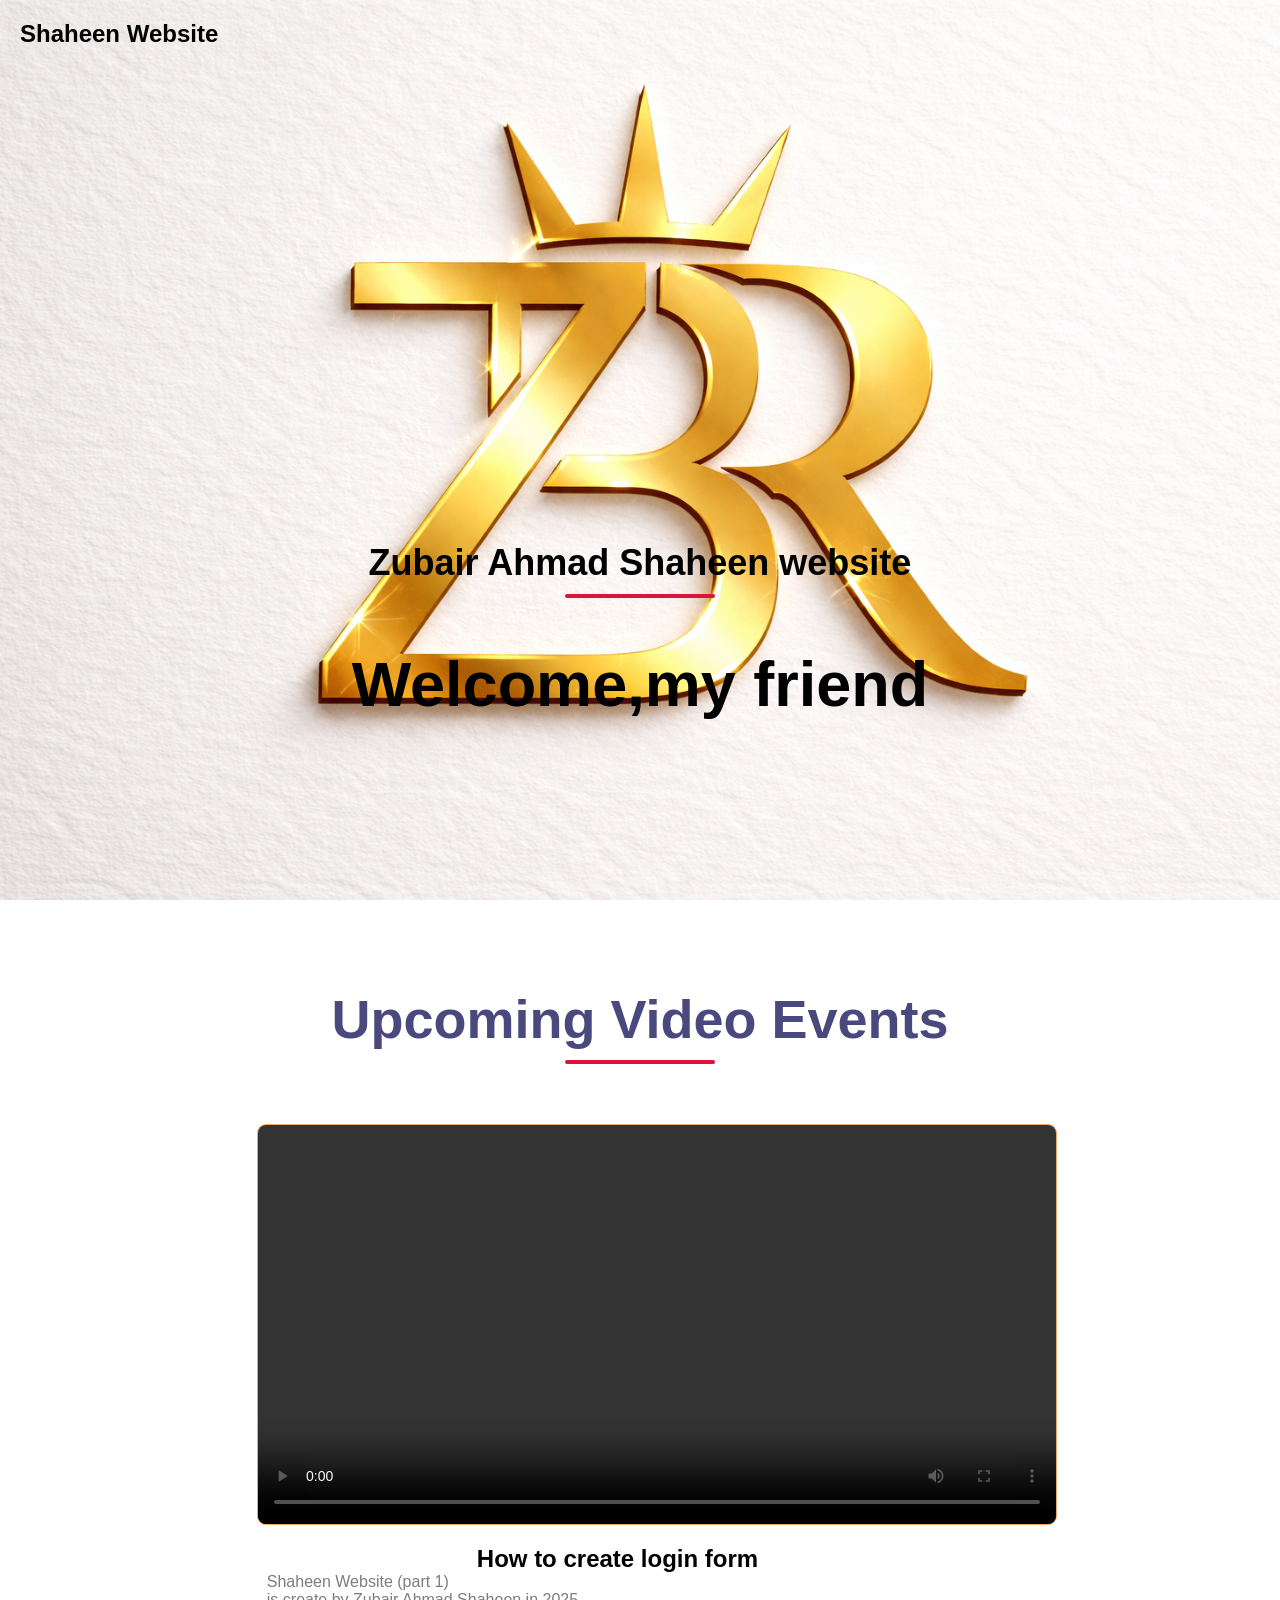
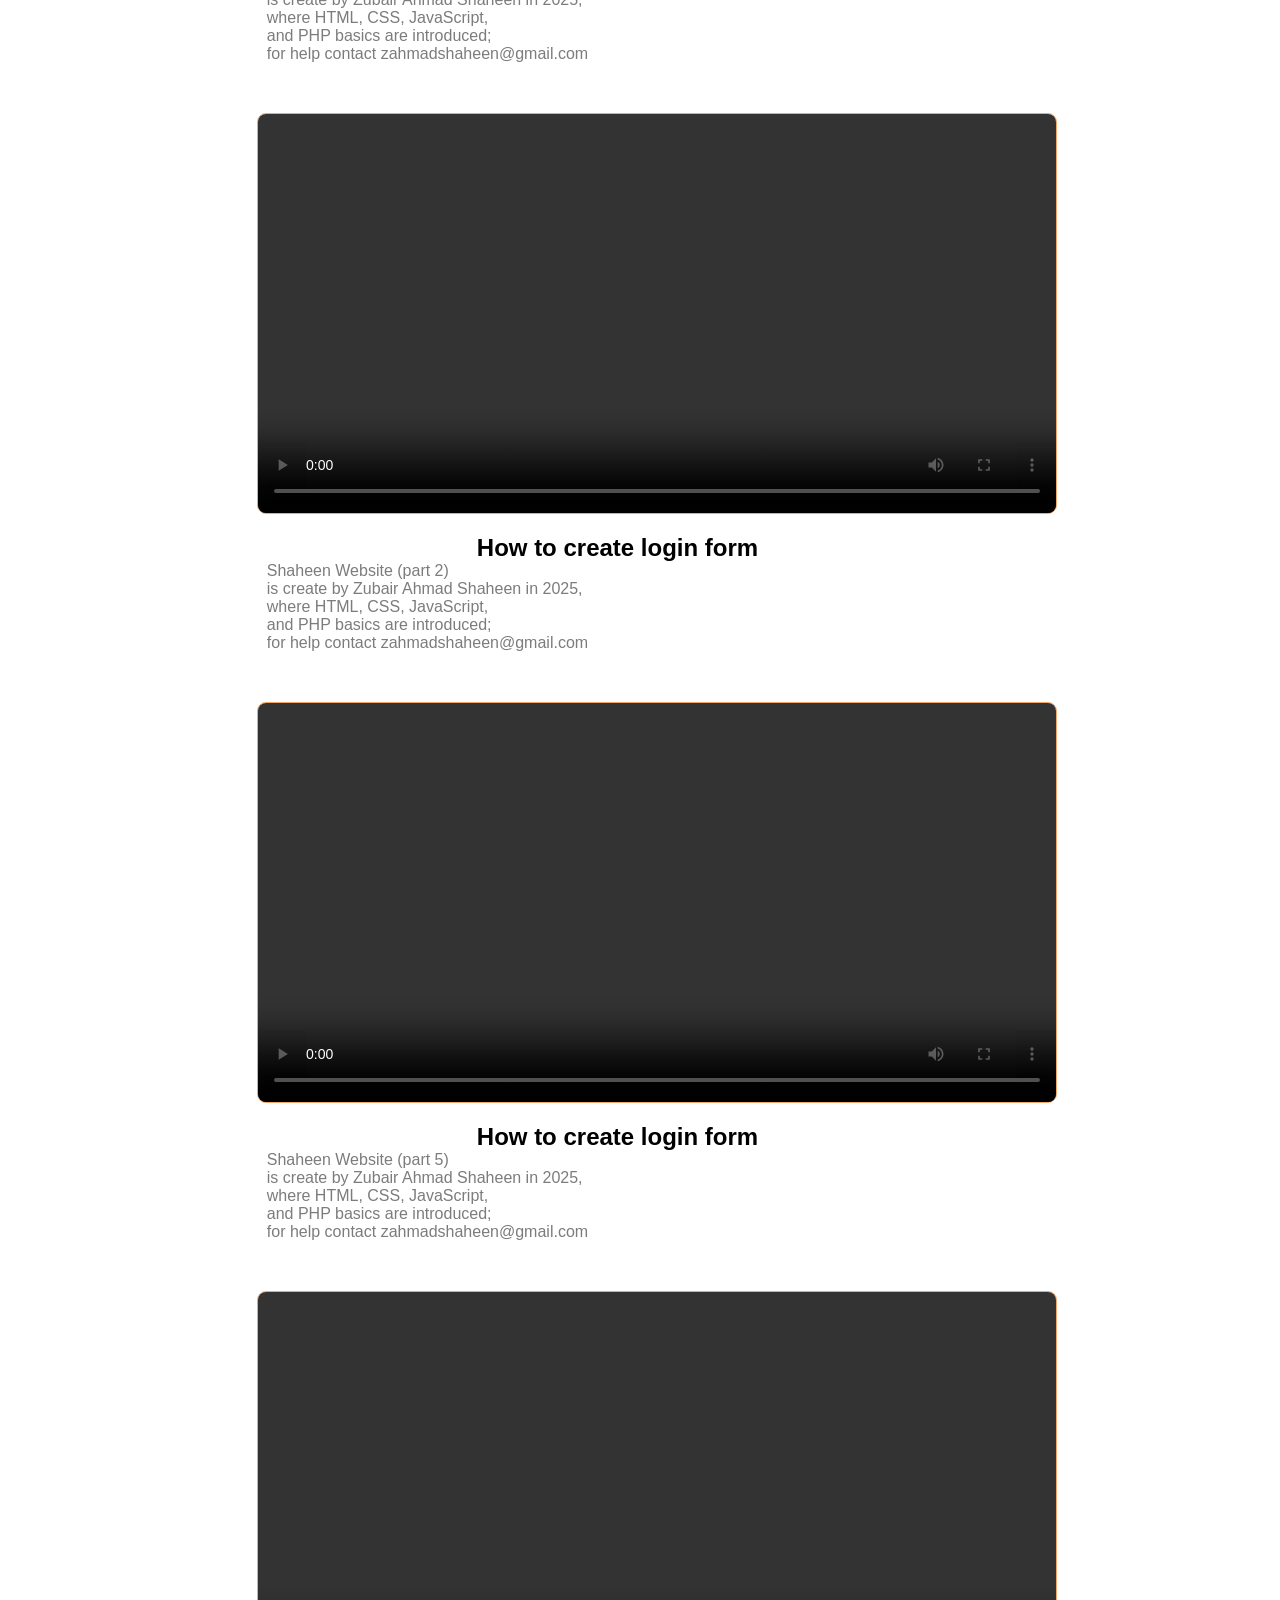
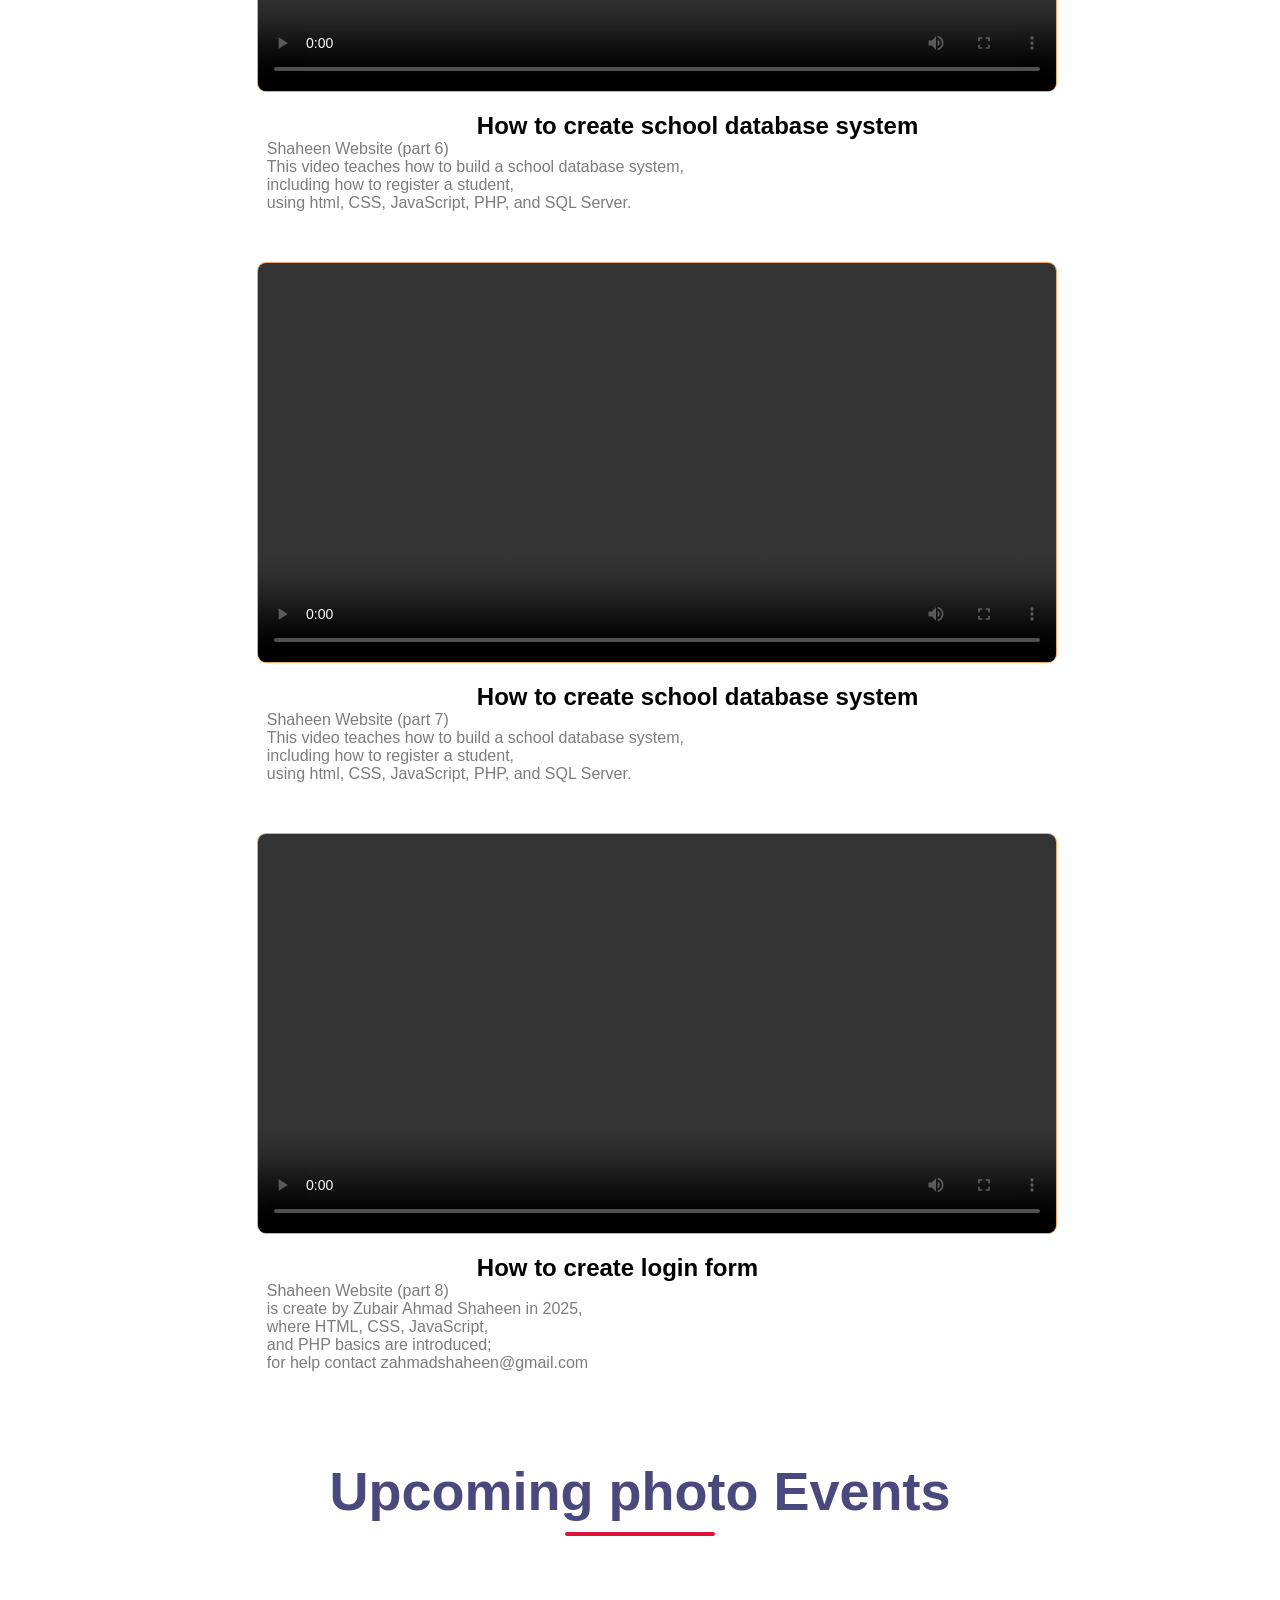
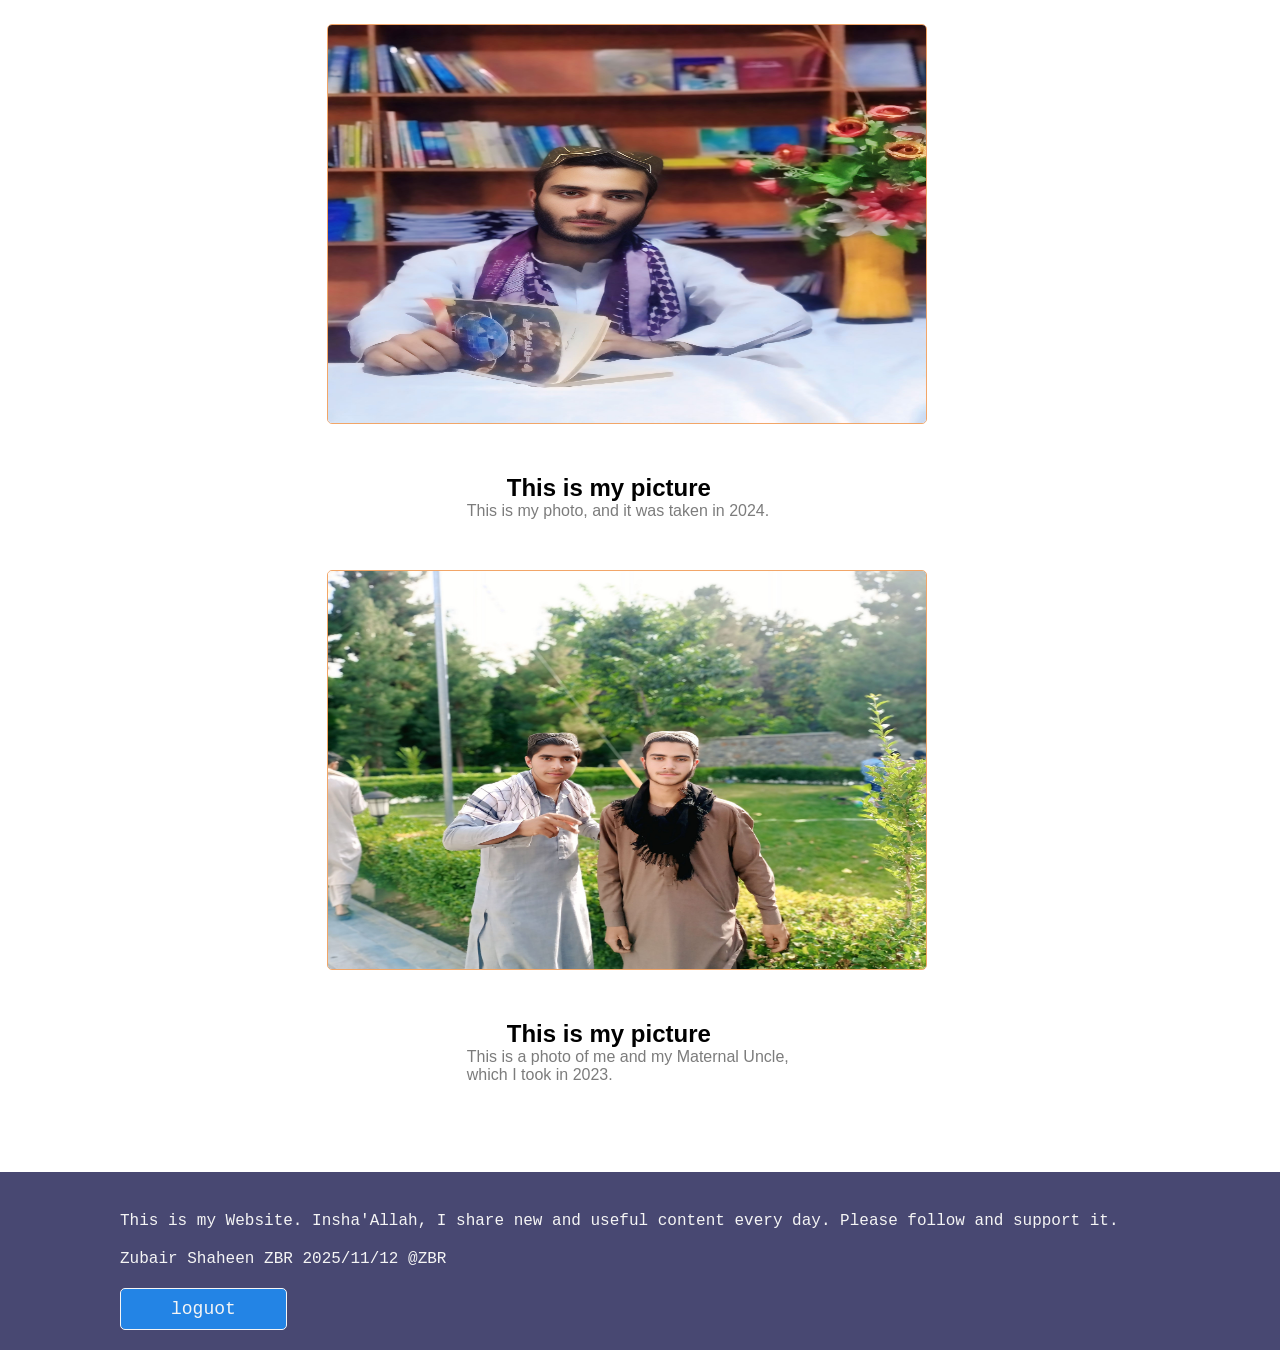
==== home.html @ 6c28f7ad "Add files via upload" ====
<!DOCTYPE html>
<html lang="en">
<head>
    <meta charset="UTF-8">
    <meta http-equiv="x-UA-Compatible" content="IE=edge">
    <meta name="viewport" content="width=device-width, initial-scale=1.0">
    <title>Shaheen Website</title>
    <link rel="stylesheet" href="Style.css">
    <link rel="shortcut icon" href="./photo/my.png" type="image/x-icon">
</head>
<body>
    <nav class="navbar">
        <h1 class="logo">Shaheen Website</h1>
    </nav>
    <header>
        <div class="header-content">
            <h2>Zubair Ahmad Shaheen website</h2>
            <div class="line"></div>
            <h1>Welcome,my friend</h1>
        </div>
    </header>
    <!-- == Events == -->
     <section class="events">
        <div class="title">
            <h1>Upcoming Video Events</h1>
            <div class="line"></div>
        </div>
        <div class="row">
            <div class="col">
                <video controls="controls" loop>
                    <source src="./video/my_1.mp4" type="video/mp4" />
                </video>
                <h1>How to create login form</h1>
                <p>Shaheen Website (part 1) </p>
                <p> is create by Zubair Ahmad Shaheen in 2025,</p>
                <p> where HTML, CSS, JavaScript,</p>
                <p>and PHP basics are introduced;</p>
                <p> for help contact zahmadshaheen@gmail.com</p>
                <video controls="controls" loop>
                    <source src="./video/my_2.mp4" type="video/mp4" />
                </video>
                <h1>How to create login form</h1>
                <p>Shaheen Website (part 2) </p>
                <p> is create by Zubair Ahmad Shaheen in 2025,</p>
                <p> where HTML, CSS, JavaScript,</p>
                <p>and PHP basics are introduced;</p>
                <p> for help contact zahmadshaheen@gmail.com</p>
            </div>
        </div>
        <div class="row">
            <div class="col">
                <video controls="controls" loop>
                    <source src="./video/my_4.mp4" type="video/mp4" />
                </video>
                <h1>How to create login form</h1>
                <p>Shaheen Website (part 5) </p>
                <p> is create by Zubair Ahmad Shaheen in 2025,</p>
                <p> where HTML, CSS, JavaScript,</p>
                <p>and PHP basics are introduced;</p>
                <p> for help contact zahmadshaheen@gmail.com</p>
                <video controls="controls" loop>
                    <source src="./video/my_5.mp4" type="video/mp4" />
                </video>
                <h1>How to create school database system</h1>
                <p>Shaheen Website (part 6) </p>
                <p>This video teaches how to build a school database system,</p>
                <p>including how to register a student,</p>
                <p>using html, CSS, JavaScript, PHP, and SQL Server.</p>
            </div>
        </div>
        <div class="row">
            <div class="col">
                <video controls="controls" loop>
                    <source src="./video/my_6.mp4" type="video/mp4" />
                </video>
                <h1>How to create school database system</h1>
                <p>Shaheen Website (part 7) </p>
                <p>This video teaches how to build a school database system,</p>
                <p>including how to register a student,</p>
                <p>using html, CSS, JavaScript, PHP, and SQL Server.</p>
            
                <video controls="controls" loop>
                    <source src="./video/my_7.mp4" type="video/mp4" />
                </video>
                <h1>How to create login form</h1>
                <p>Shaheen Website (part 8) </p>
                <p> is create by Zubair Ahmad Shaheen in 2025,</p>
                <p> where HTML, CSS, JavaScript,</p>
                <p>and PHP basics are introduced;</p>
                <p> for help contact zahmadshaheen@gmail.com</p>
            </div>
        </div>
     </section>
     <section class="events">
        <div class="title">
            <h1>Upcoming photo Events</h1>
            <div class="line"></div>
        </div>
     </section>
     <section class="events">
        <div class="row-1">
            <div class="col-1">
                <img src="./photo/zbr1.jpg" alt="">
                <h1>This is my picture</h1>
                <p>This is my photo, and it was taken in 2024.</p>
            </div>
            <div class="col-1">
                <img src="./photo/zbr3.jpg" alt="">
                <h1>This is my picture</h1>
                <p>This is a photo of me and my Maternal Uncle,</p>
                <p>which I took in 2023.</p>
            </div>
        </div>
     </section>
     <section class="footer">
        <p>This is my Website. Insha'Allah, I share new and useful content every day. Please follow and support it.</p>
        <p>Zubair Shaheen ZBR 2025/11/12 @ZBR</p>
        <a href="index.html"><button>loguot</button></a>

     </section>
</body>
</html>
---- Style.css ----
*{
    margin: 0;
    padding: 0;
    box-sizing: border-box;
    font-family:'Segoe UI', Tahoma, Geneva, Verdana, sans-serif;
}
a {
    text-decoration: none;
}
ul {
    list-style: none;
}
.active {
    color: #fc036b;
    text-decoration: underline;
    font-weight: bold;
}

.navbar {
    position: absolute;
    top: 0;
    left: 0;
    display: flex;
    width: 100%;
    justify-content: space-between;
    padding: 20px;
    color: rgb(0, 0, 0);

}
.nav-links {
    display: flex;
    align-items: center;
}
.nav-links li {
    margin: 0 30px;
}

header {
    width: 100vw;
    height: 100vh;
    background-image: url(./photo/my.png);
    background-position: center;
    background-size: cover;
    display: flex;
    align-items: flex-end;
    justify-content: center;
}
.header-content {
    margin-bottom: 150px;
    color: rgb(0, 0, 0);
    text-align: center;
}
.header-content h2{
    font-size: 4vmin;
}
.line {
    width: 150px;
    height: 4px;
    background: crimson;
    margin: 10px auto;
    border-radius: 5px;
}
.header-content h1 {
    font-size: 7vmin;
    margin-top: 50px;
    margin-bottom: 30px;
}
.ctn {
    padding: 8px 15px;
    background: #fc036b;
    border-radius: 30px;
    color: whitesmoke;
}
body , html {
    overflow-y: auto;
    overflow-x: hidden;
}
.menu-btn {
    position: absolute;
    top: 30px;
    right: 30px;
    width: 40px;
    cursor: pointer;
    display: none;
}
section {
    width: 88%;
    margin: 88px auto;
}
.title {
    text-align: center;
    font-size: 4vmin;
    color: #49497e;
}
.row {
    display: flex;
    gap: 20px;
}
.row-1 .col-1 img {
    display: flex;
    flex-direction: column;
    align-items: center;
    margin-top: 50px;
    margin-bottom: 50px;
    margin-left: 250px;
    width: 600px;
    height: 400px;
    border: solid 1px #e9690097;
    border-radius: 5px;
}
.row-1 .col-1 h1{
    margin-left: 430px;
}
.row-1 .col-1 p{
    margin-left: 350px;
}
h4 {
    font-size: 3vmin;
    color: #484872;
    margin: 20px auto;
}
p{
    color: #7c7c7c;
    padding: 0px 40px;
}
.events .ctn {
    margin-top: 30px; 
}
.explore {
    width: 100%;
    height: 100vh;
    background-image: url(./Images/deede.jpg);
    background-position: center;
    background-size: cover;
    background-repeat: no-repeat;
    display: flex;
    align-items: center;
    
}
.explore-content {
    width: 60%;
    padding: 50px;
    color: whitesmoke;
    display: flex;
    align-items: center;
    flex-direction: column;
    box-shadow: black;
    font: bold;

}
.explore-content h1 {
    font-size: 7vmin;
}
.explore-content .line {
    margin-bottom: 50px;
}
.explore-content p {
    color: whitesmoke;
    box-shadow: black;
    font: bold;
    
}
.explore-content .ctn {
    margin-top: 40px;
}
.zbr .line {
    margin-left: -1px;
}
.zbr p {
    padding: 0;
    margin: 30px auto;
}
.zbr .ctn {
    margin-left: -5px;
}
.footer {
    width: 100%;
    min-height: 100px;
    padding: 20px 80px;
    margin: 0;
    background-color: #484872;
    text-align: left;
    font-family: 'Courier New', Courier, monospace;
}
.footer p {
    color: whitesmoke;
    margin: 20px auto;
    font-family: 'Courier New', Courier, monospace;

}
.footer button{
    padding: 10px 50px;
    margin-left: 40px;
    background: #2384e5;
    color: whitesmoke;
    font-size: large;
    border-radius: 5px;
    border: solid 1px whitesmoke;
    font-family: 'Courier New', Courier, monospace;
}
.footer button:hover{
    background: none;
    font-weight: bold;
    color: white;
    font-size: 20px;
}
img{
    transition: transform .3s ease;
}
img:hover {
    transform: scale(1.1);
}
.ctn:hover {
    background: whitesmoke;
    color: #fc036b;
    box-shadow: 2px 2px 5px #000056;
}
li:hover {
    color: #ffffff;
}
.col video{
    border: solid 1px #e9690097;
    border-radius: 9px;
    width: 800px;
    display: flex;
    margin-left: 180px;
    margin-top: 50px;
    margin-bottom: 20px;
}
.col h1{
    margin-left: 400px;
}
.col p{
    margin-left: 150px;
}
.col .tit {
    display: flex;
    text-align: center;
}
@media (max-width: 667px){
    *{
    margin: 0;
    padding: 0;
    box-sizing: border-box;
    font-family:'Segoe UI', Tahoma, Geneva, Verdana, sans-serif;
}
a {
    text-decoration: none;
}
ul {
    list-style: none;
}
.active {
    color: #fc036b;
    text-decoration: underline;
    font-weight: bold;
}

.navbar {
    position: absolute;
    top: 0;
    left: 0;
    display: flex;
    width: 100%;
    justify-content: space-between;
    padding: 20px;
    color: rgb(0, 0, 0);

}
.nav-links {
    display: flex;
    align-items: center;
}
.nav-links li {
    margin: 0 30px;
}

header {
    width: 100vw;
    height: 100vh;
    background-image: url(./photo/my.png);
    background-position: center;
    background-size: cover;
    display: flex;
    align-items: flex-end;
    justify-content: center;
}
.header-content {
    margin-bottom: 150px;
    color: rgb(0, 0, 0);
    text-align: center;
}
.header-content h2{
    font-size: 4vmin;
}
.line {
    width: 150px;
    height: 4px;
    background: crimson;
    margin: 10px auto;
    border-radius: 5px;
}
.header-content h1 {
    font-size: 8vmin;
    margin-top: 50px;
    margin-bottom: 30px;
    color: #fc036b;
}
.ctn {
    padding: 8px 15px;
    background: #fc036b;
    border-radius: 30px;
    color: whitesmoke;
}
body , html {
    overflow-y: auto;
    overflow-x: hidden;
}
.menu-btn {
    position: absolute;
    top: 30px;
    right: 30px;
    width: 40px;
    cursor: pointer;
    display: none;
}
section {
    width: 88%;
    margin: 88px auto;
}
.title {
    text-align: center;
    font-size: 4vmin;
    color: #49497e;
}
.row {
    display: flex;
    gap: 20px;
}
.row-1 .col-1 img {
    display: flex;
    flex-direction: column;
    align-items: center;
    margin-top: 30px;
    margin-bottom: 30px;
    margin-left: 3px;
    width: 330px;
    height: 250px;
    border: solid 1px #e9690097;
    border-radius: 5px;
}
.row-1 .col-1 h1{
    margin-left: 60px;
}
.row-1 .col-1 p{
    margin-left: 20px;
}
h4 {
    font-size: 3vmin;
    color: #484872;
    margin: 20px auto;
}
p{
    color: #7c7c7c;
    padding: 0px 40px;
}
.events .ctn {
    margin-top: 30px; 
}
.explore {
    width: 100%;
    height: 100vh;
    background-image: url(./Images/deede.jpg);
    background-position: center;
    background-size: cover;
    background-repeat: no-repeat;
    display: flex;
    align-items: center;
    
}
.explore-content {
    width: 60%;
    padding: 50px;
    color: whitesmoke;
    display: flex;
    align-items: center;
    flex-direction: column;
    box-shadow: black;
    font: bold;

}
.explore-content h1 {
    font-size: 7vmin;
}
.explore-content .line {
    margin-bottom: 50px;
}
.explore-content p {
    color: whitesmoke;
    box-shadow: black;
    font: bold;
    
}
.explore-content .ctn {
    margin-top: 40px;
}
.zbr .line {
    margin-left: -1px;
}
.zbr p {
    padding: 0;
    margin: 30px auto;
}
.zbr .ctn {
    margin-left: -5px;
}
.footer {
    width: 100%;
    min-height: 100px;
    padding: 5px 5px;
    margin: 0;
    background-color: #484872;
    text-align: left;
    font-family: 'Courier New', Courier, monospace;
}
.footer p {
    color: whitesmoke;
    margin: 5px auto;
    font-family: 'Courier New', Courier, monospace;

}
.footer button{
    padding: 10px 50px;
    margin-left: 40px;
    background: #2384e5;
    color: whitesmoke;
    font-size: large;
    border-radius: 5px;
    border: solid 1px whitesmoke;
    font-family: 'Courier New', Courier, monospace;
}
.footer button:hover{
    background: none;
    font-weight: bold;
    color: white;
    font-size: 20px;
}
img{
    transition: transform .3s ease;
}
img:hover {
    transform: scale(1.1);
}
.ctn:hover {
    background: whitesmoke;
    color: #fc036b;
    box-shadow: 2px 2px 5px #000056;
}
li:hover {
    color: #ffffff;
}
.col video{
    border: solid 1px #e9690097;
    border-radius: 9px;
    width: 290px;
    display: flex;
    margin-left: 20px;
    margin-top: 50px;
    margin-bottom: 20px;
}
.col h1{
    margin-left: 5px;
    text-align: center;
}
.col p{
    margin-left: 20px;
}
.col .tit {
    display: flex;
    text-align: center;
}
}
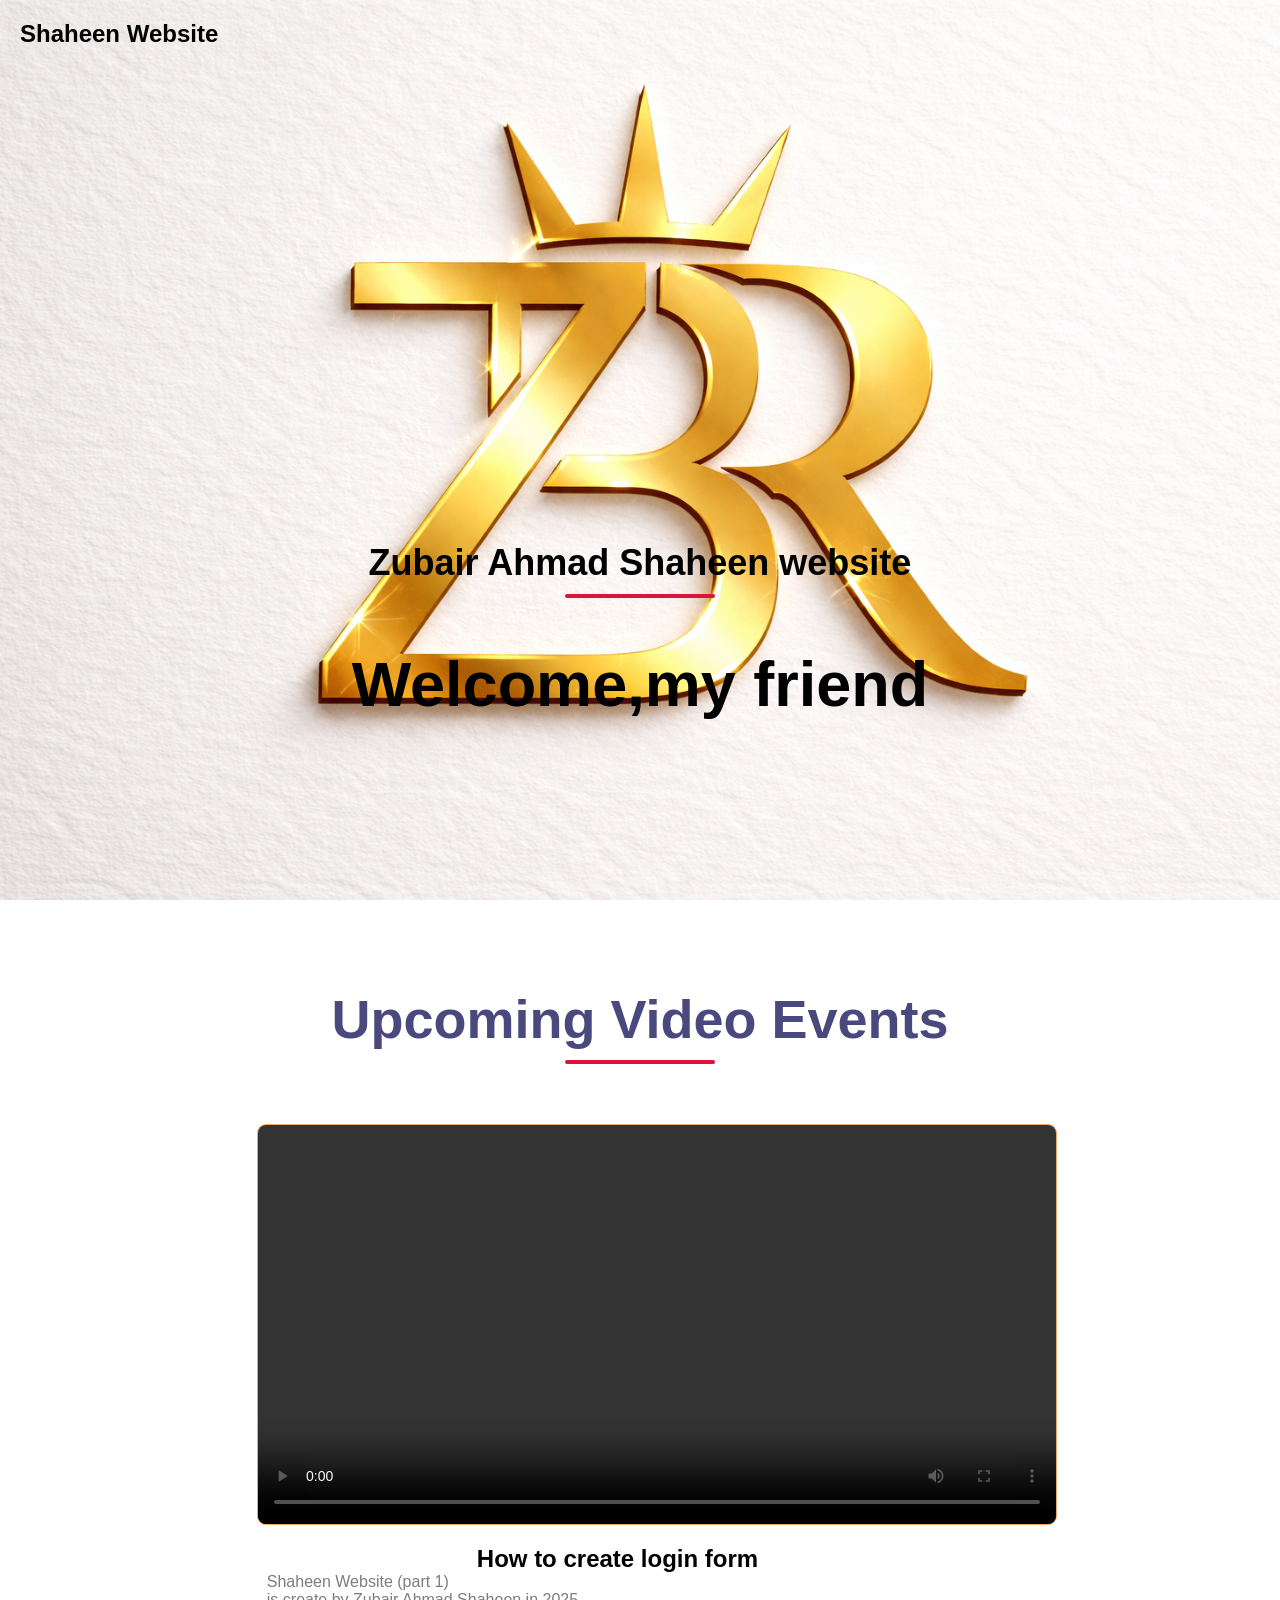
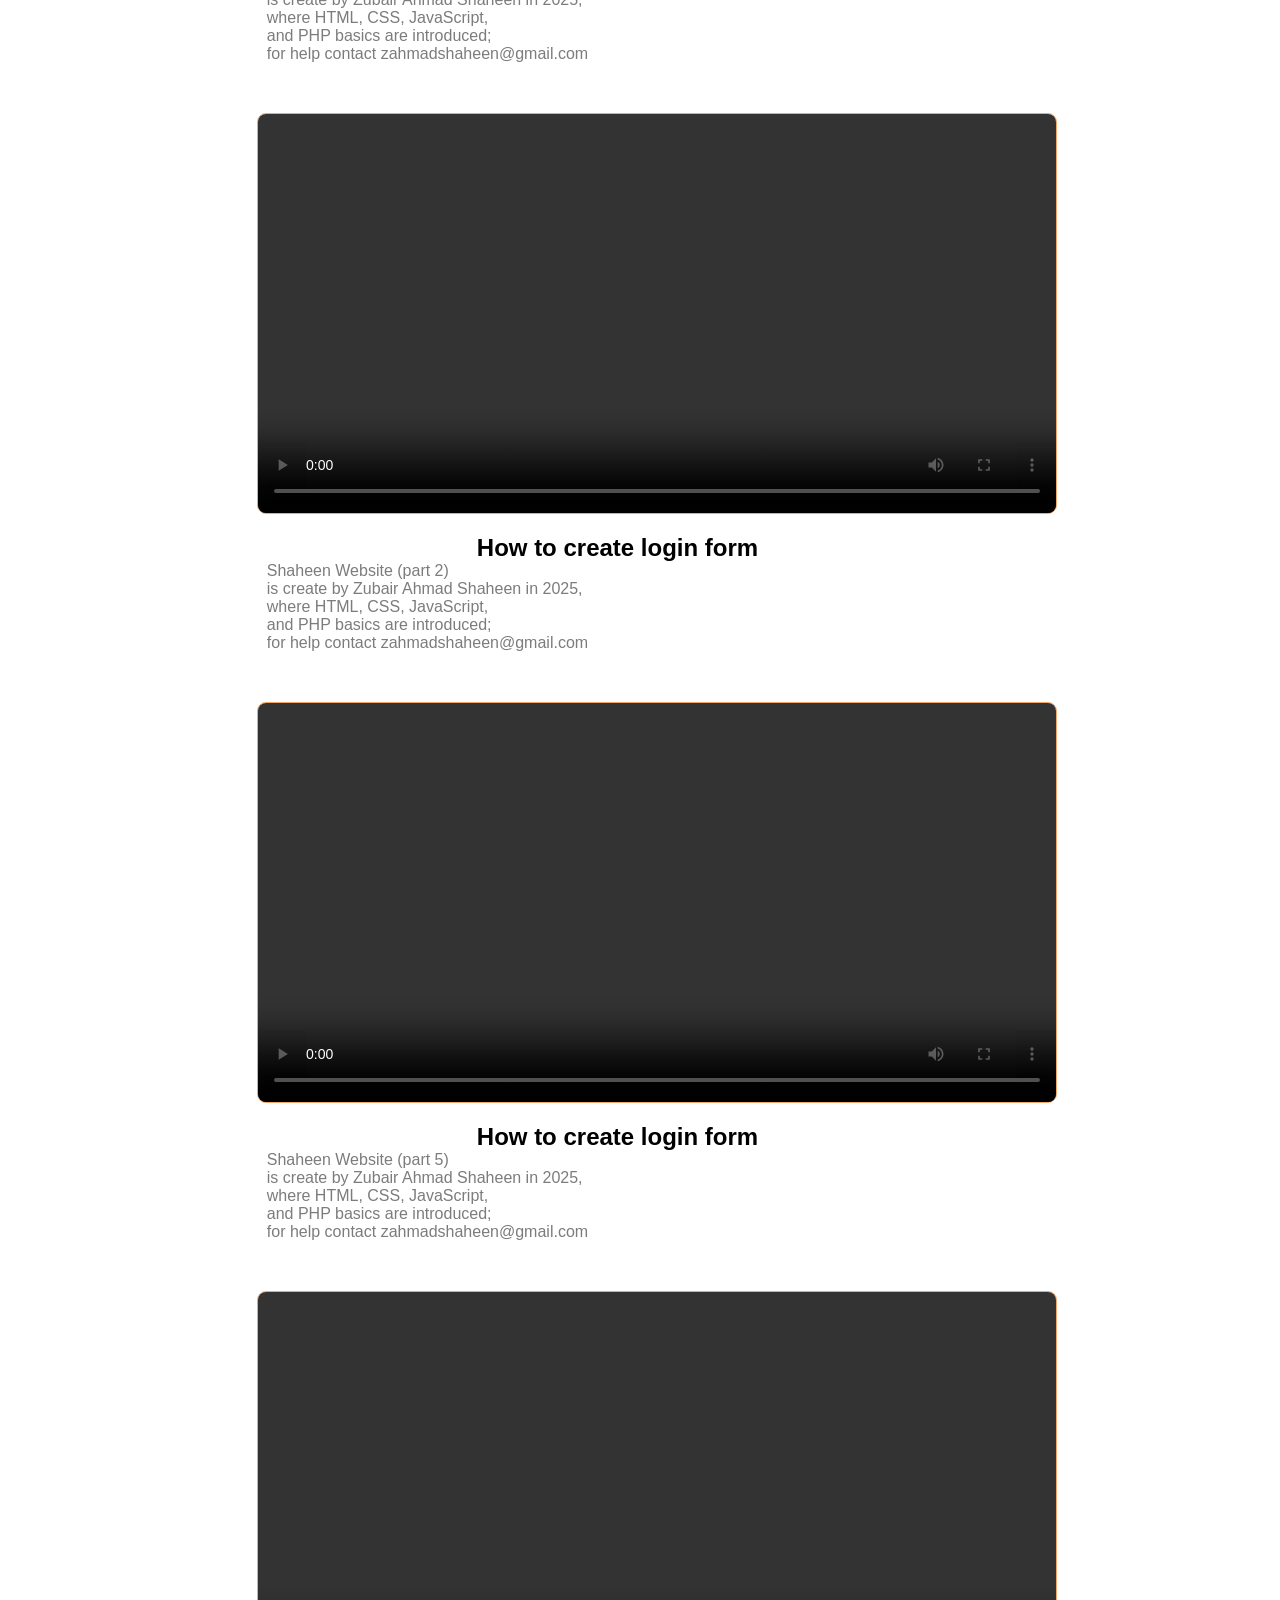
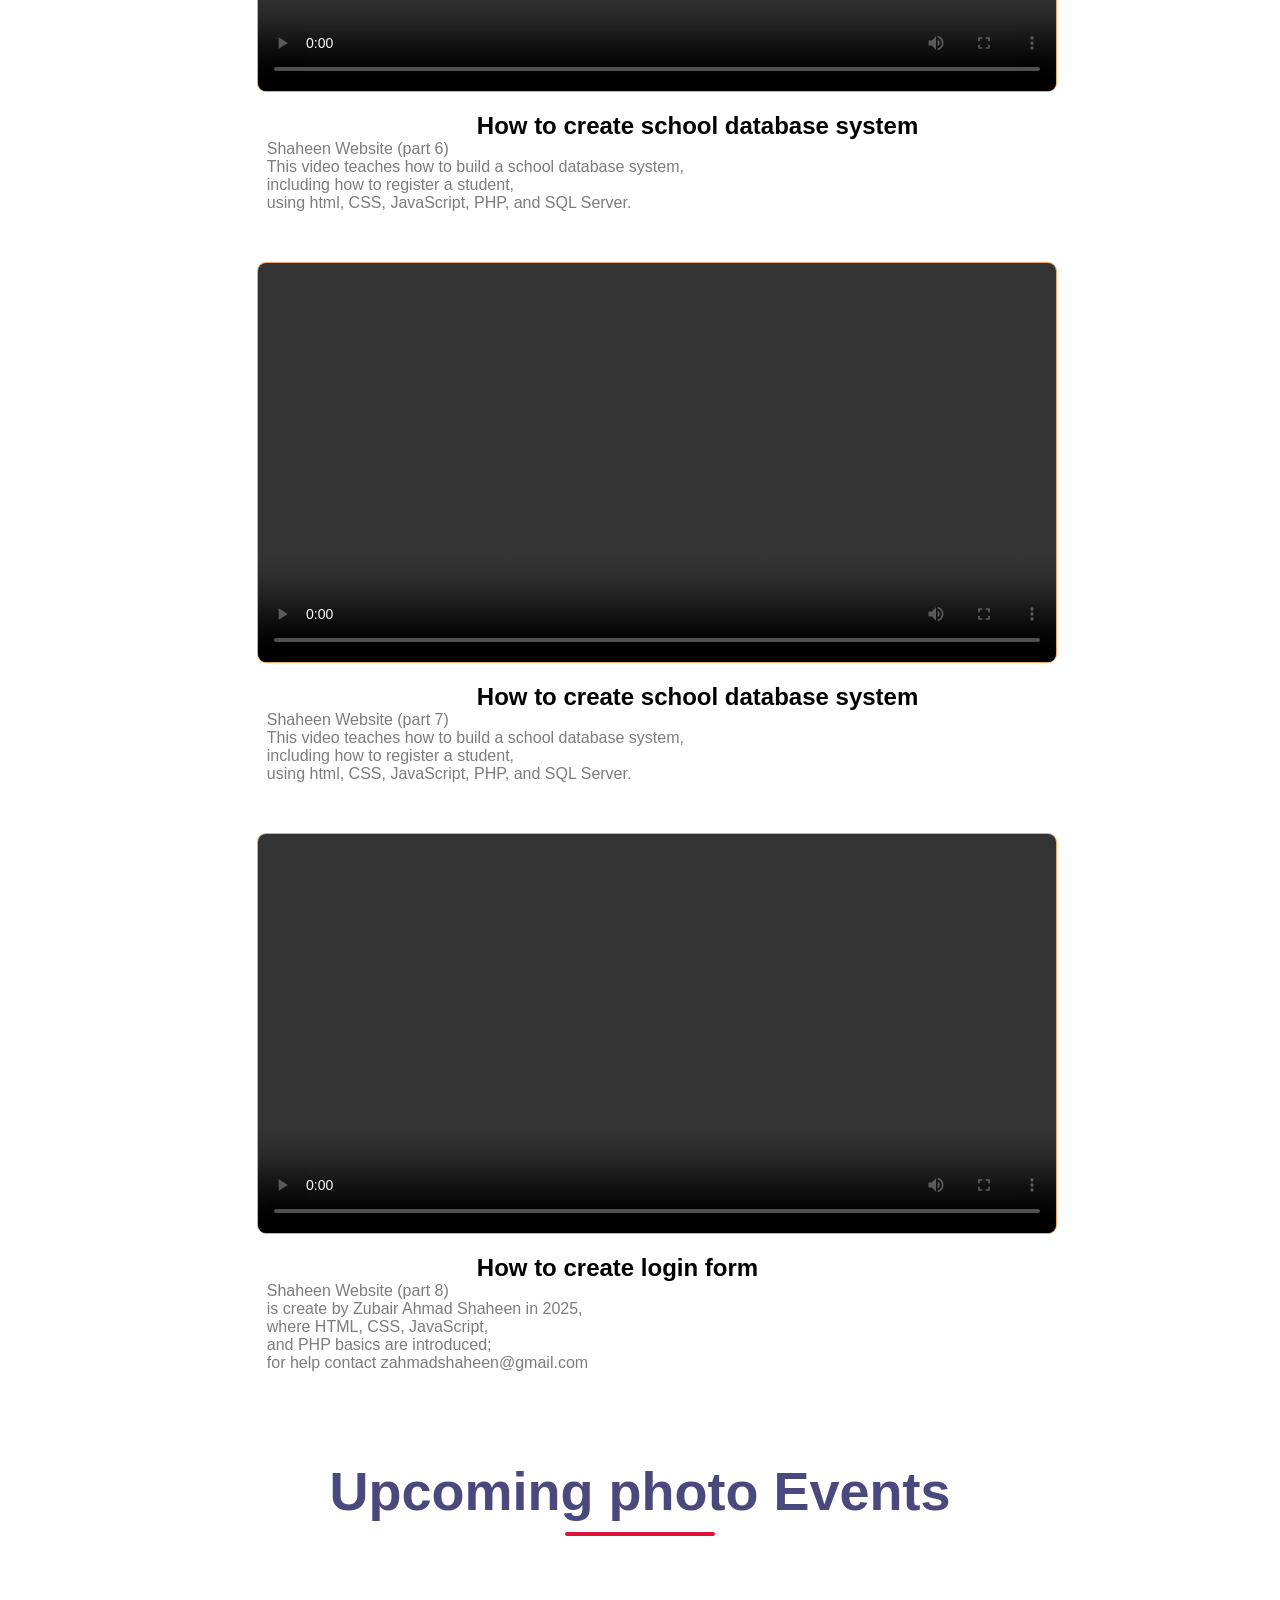
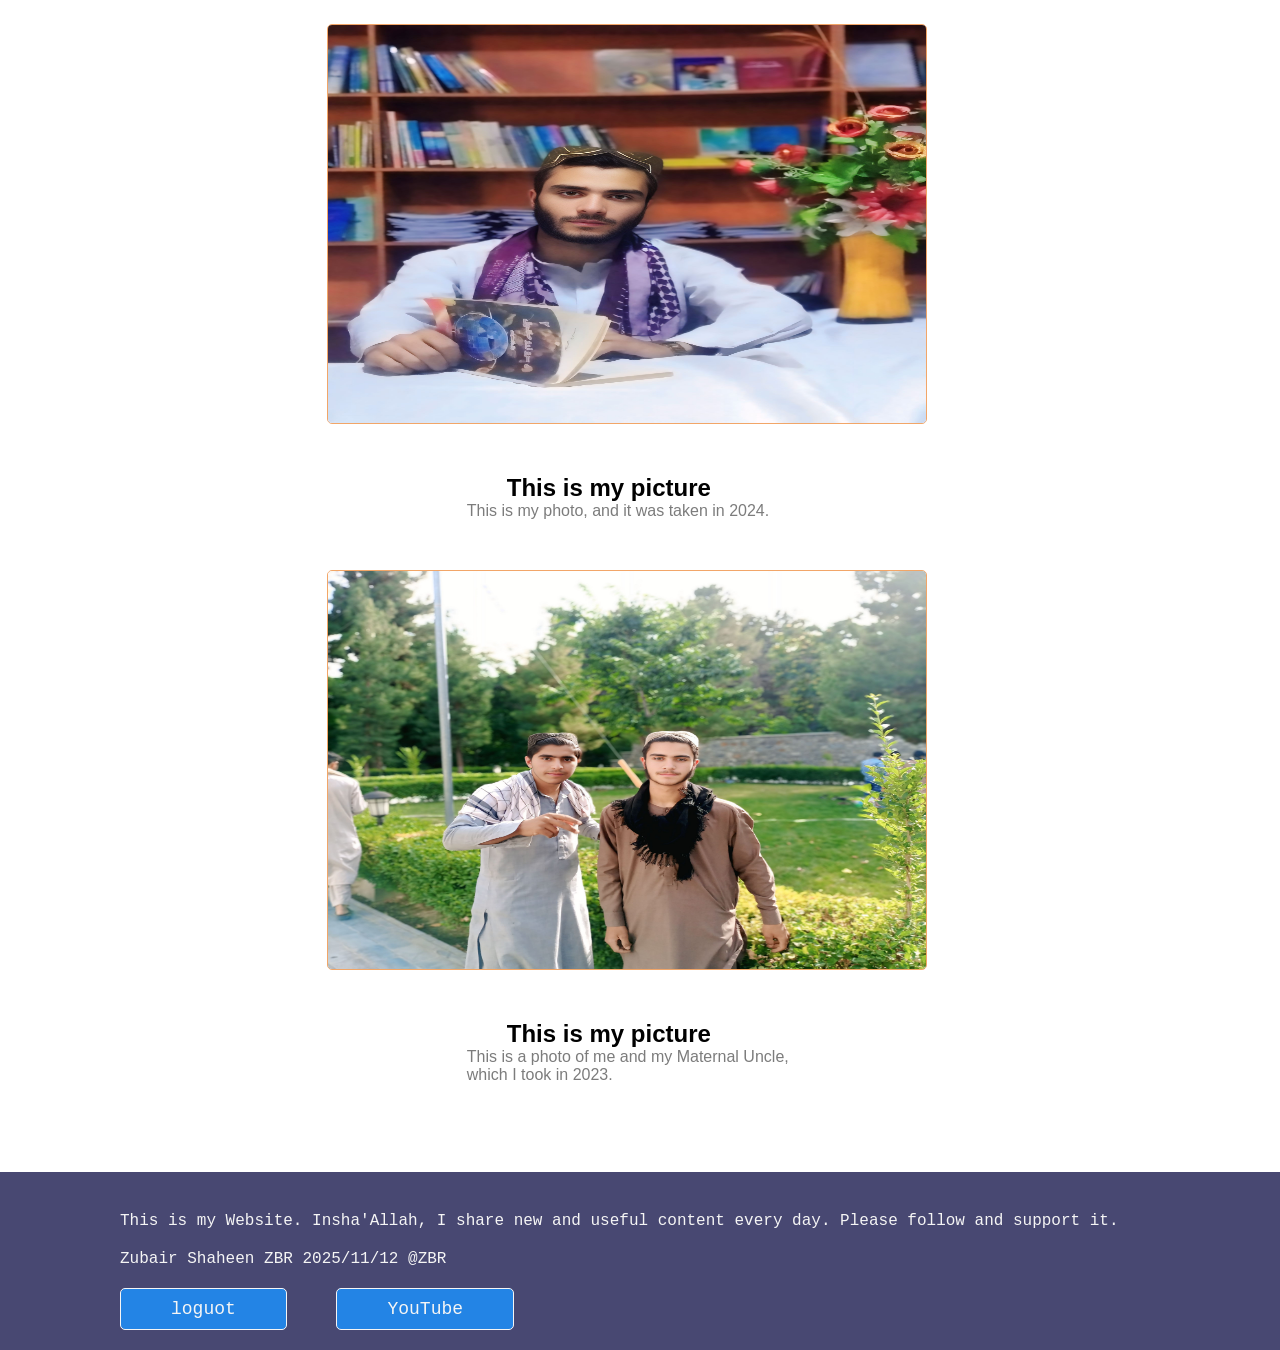
==== commit 08f44fd4: "Update home.html with new footer content Added a YouTube button to the footer and updated content." ====
--- a/home.html
+++ b/home.html
@@ -116,7 +116,8 @@
         <p>This is my Website. Insha'Allah, I share new and useful content every day. Please follow and support it.</p>
         <p>Zubair Shaheen ZBR 2025/11/12 @ZBR</p>
         <a href="index.html"><button>loguot</button></a>
+         <a href="https://www.youtube.com/@zbr-shah-clips"><button>YouTube</button></a>
 
      </section>
 </body>
-</html>+</html>
